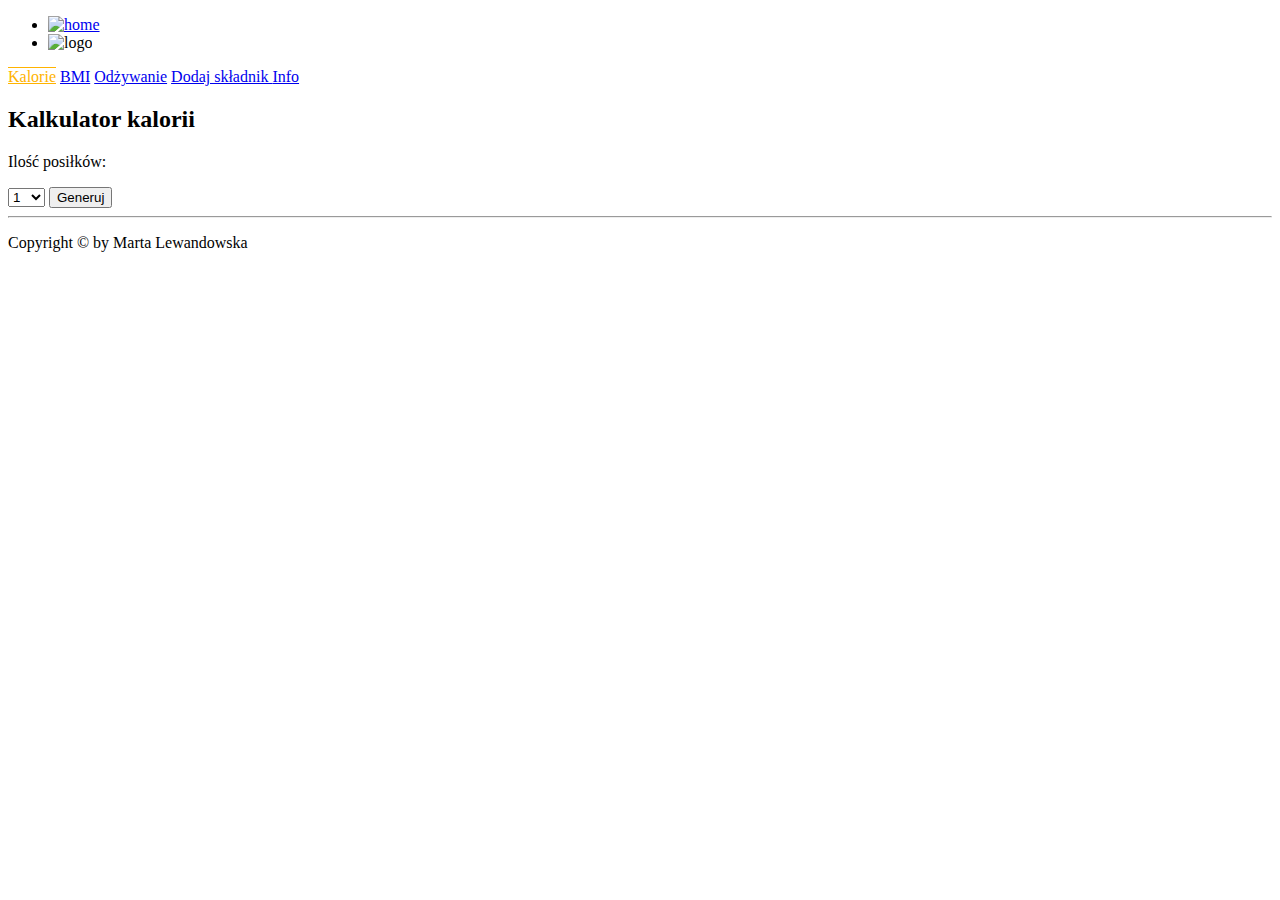
==== kalorie.html @ 59f34cbf "Change php files  to html files" ====
<!DOCTYPE html>
<html lang="pl">
  <head>
    <title>Strona główna | Food4You</title>
    <meta charset="utf-8" />
    <meta name="description" content="Strona" />
    <meta name="keywords" content="Informatyka" />
    <meta name="robots" content="all" />
    <link rel="stylesheet" type="text/css" href="style/style1.css" />
    <meta name="viewport" content="width=device-width, initial-scale=1" />
  </head>
  <body>
    <div class="first_line_links">
      <ul class="linki">
        <li>
          <a href="index.html"
            ><img
              src="img/home1.png"
              alt="home"
              onmouseover="this.src= 'img/home2.png'"
              onmouseout="this.src= 'img/home1.png'"
          /></a>
        </li>
        <li><img src="img/logo.png" alt="logo" /></li>
      </ul>
    </div>

    <div class="header">
      <div class="nav">
        <a
          href="kalorie.html"
          style="color: #ffb300; border-top: 1px solid #ffb300;"
          >Kalorie</a
        >
        <a href="bmi.html">BMI</a>
        <a href="odzywianie.html">Odżywanie</a>
        <a href="skladniki.html">Dodaj składnik </a>
        <a href="informacje.html">Info </a>
      </div>
    </div>

    <div class="wrapper">
      <div class="content1">
        <h2 class="calculator-title">Kalkulator kalorii</h2>

        <p>Ilość posiłków:</p>
        <select class="mealsnumber"> </select>

        <button onclick="formGenerate()" class="btn">Generuj</button>
      </div>

      <div id="form1" style="display:none;">
        <form id="regForm" action="/action_page.php">
          <div class="tab">
            I POSIŁEK
            <p>
              <input
                placeholder="wybierz składnik"
                oninput="this.className = ''"
                name="skladnik"
              />
            </p>
            <button class="btn2">DODAJ</button>

            <div class="listofmeals">
              <div class="table100">
                <table class="table table-striped">
                  <thead>
                    <tr class="table100-head">
                      <th class="column1">Nazwa</th>
                      <th class="column2">Kalorie</th>
                      <th class="column3">Białko</th>
                      <th class="column4">Tłuszcz</th>
                      <th class="column5">Węglowodany</th>
                      <th class="column6">Akcje</th>
                    </tr>
                  </thead>
                  <tbody>
                    <tr>
                      <td class="column1">Ryż biały</td>
                      <td class="column2">344</td>
                      <td class="column3">5.7</td>
                      <td class="column4">0.7</td>
                      <td class="column5">78.9</td>
                      <td class="column6">
                        <button class="btn-primary">Usuń</button>
                      </td>
                    </tr>

                    <tr>
                      <td class="column1">Ryż biały</td>
                      <td class="column2">344</td>
                      <td class="column3">5.7</td>
                      <td class="column4">0.7</td>
                      <td class="column5">78.9</td>
                      <td class="column6">
                        <button class="btn-primary">Usuń</button>
                      </td>
                    </tr>

                    <tr>
                      <td class="column1">Ryż biały</td>
                      <td class="column2">344</td>
                      <td class="column3">5.7</td>
                      <td class="column4">0.7</td>
                      <td class="column5">78.9</td>
                      <td class="column6">
                        <button class="btn-primary">Usuń</button>
                      </td>
                    </tr>
                  </tbody>
                </table>
              </div>
            </div>
          </div>

          <!-- <div class="tab">II POSIŁEK
            <p><input placeholder="wybierz składnik" oninput="this.className = ''" name="skladnik"></p>
              <button class="btn2">DODAJ</button>

            <div class="listofmeals">
                            
                          
            </div>
          </div> -->

          <div style="overflow:auto;">
            <div style="float:right;">
              <button type="button" id="prevBtn" onclick="nextPrev(-1)">
                Previous
              </button>
              <button type="button" id="nextBtn" onclick="nextPrev(1)">
                Next
              </button>
            </div>
          </div>

          <!-- Circles which indicates the steps of the form: -->
          <div style="text-align:center;margin-top:40px;">
            <span class="step"></span>
            <span class="step"></span>
            <span class="step"></span>
            <span class="step"></span>
          </div>
        </form>
      </div>
    </div>

    <div id="down_description">
      <hr class="linia-dol" />
      <p class="copyright">Copyright &copy; by Marta Lewandowska</p>
    </div>
    <script src="script.js"></script>
  </body>
</html>
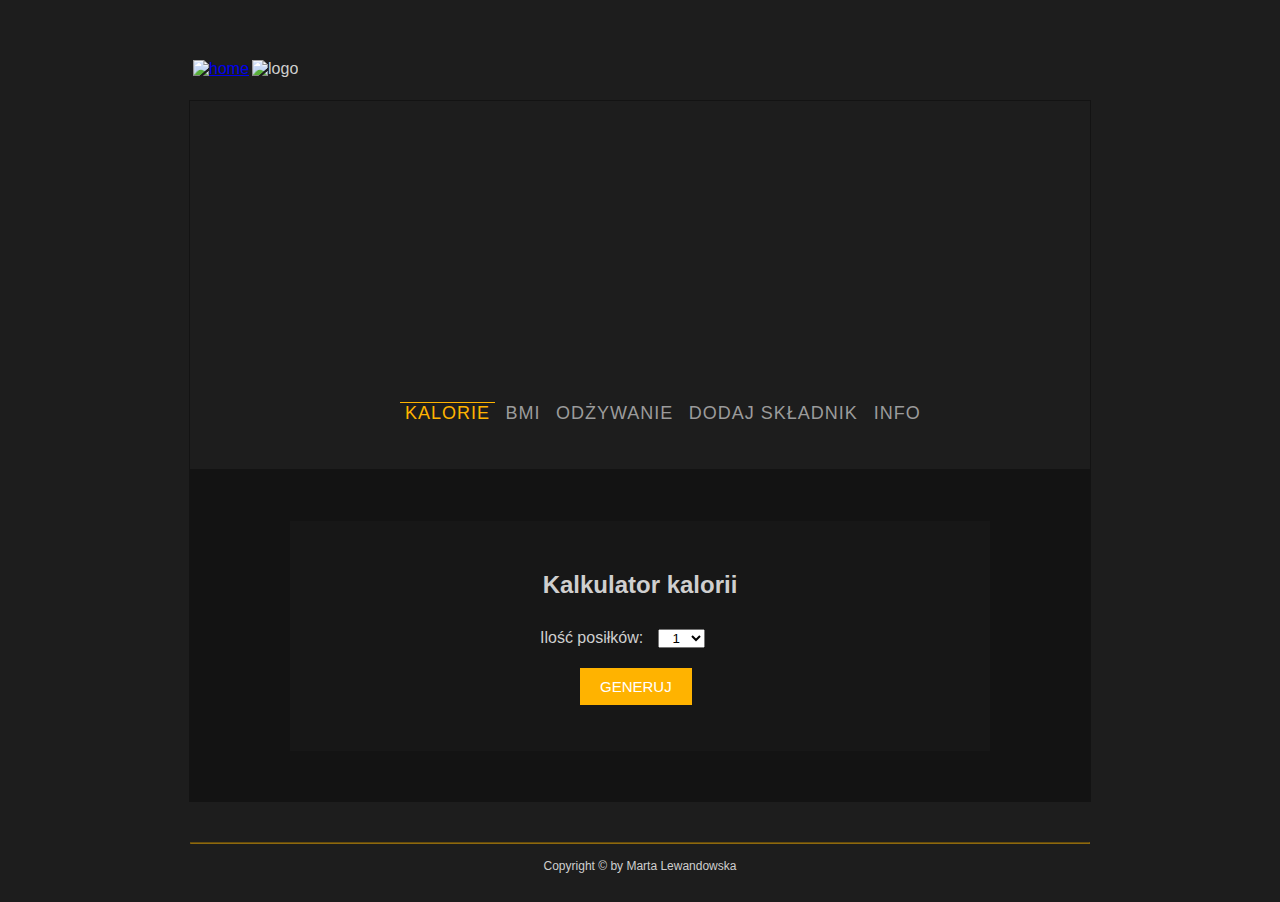
==== commit 1ea1f473: "Add bmi calculation" ====
--- a/kalorie.html
+++ b/kalorie.html
@@ -114,15 +114,19 @@
             </div>
           </div>
 
-          <!-- <div class="tab">II POSIŁEK
-            <p><input placeholder="wybierz składnik" oninput="this.className = ''" name="skladnik"></p>
-              <button class="btn2">DODAJ</button>
+          <div class="tab">
+            II POSIŁEK
+            <p>
+              <input
+                placeholder="wybierz składnik"
+                oninput="this.className = ''"
+                name="skladnik"
+              />
+            </p>
+            <button class="btn2">DODAJ</button>
 
-            <div class="listofmeals">
-                            
-                          
-            </div>
-          </div> -->
+            <div class="listofmeals"></div>
+          </div>
 
           <div style="overflow:auto;">
             <div style="float:right;">
@@ -146,10 +150,10 @@
       </div>
     </div>
 
-    <div id="down_description">
+    <footer id="down_description">
       <hr class="linia-dol" />
       <p class="copyright">Copyright &copy; by Marta Lewandowska</p>
-    </div>
+    </footer>
     <script src="script.js"></script>
   </body>
 </html>
--- a/style/style1.css
+++ b/style/style1.css
@@ -0,0 +1,512 @@
+* {
+  margin: 0;
+  padding: 0;
+}
+body {
+  margin: auto;
+  padding: 0%;
+  background-color: #1d1d1d;
+  font-family: "Kozuka Gothic", Tahoma, Geneva, Verdana, sans-serif,
+    -apple-system, BlinkMacSystemFont, "Segoe UI", Roboto, Oxygen, Ubuntu,
+    Cantarell, "Open Sans", "Helvetica Neue", sans-serif;
+  color: #cfcfcf;
+  background-image: url("../img/bcg2.png");
+  background-repeat: no-repeat;
+  background-attachment: fixed;
+  background-size: cover;
+}
+.header {
+  margin: 0 auto;
+  width: 900px;
+  height: 368px;
+  background-image: url(../img/header.png);
+  position: relative;
+  /* Pozycjonowanie */
+  z-index: 1;
+  /* Pozycjonowanie */
+  border: 1px solid #131313;
+}
+/* TOP LINKS */
+/* ////////////////////////////////////////////////////////////////////////////////////////
+/*/
+.first_line_links {
+  margin: 0 auto;
+  width: 900px;
+  height: 40px;
+  margin-top: 60px;
+}
+ul.linki {
+  list-style: none;
+}
+ul.linki li {
+  float: left;
+  margin-left: 3px;
+}
+.wrapper {
+  width: 900px;
+  margin: 0 auto;
+  margin-bottom: 35px;
+  border: 1px solid #131313;
+  background-color: #131313;
+  margin-bottom: 40px;
+  padding-bottom: 50px;
+  overflow: hidden;
+}
+.content1 {
+  margin-top: 50px;
+  margin-left: 100px;
+  width: 700px;
+  height: 180px;
+  background-color: #171717;
+  padding-top: 50px;
+  overflow: hidden;
+  position: relative;
+}
+.content1 h2 {
+  padding-bottom: 30px;
+}
+.content1 p {
+  display: inline;
+  padding-left: 250px;
+}
+.mealsnumber {
+  padding-left: 10px;
+  margin-left: 10px;
+  display: inline;
+}
+.btn {
+  display: block;
+  margin-left: 290px;
+  margin-top: 20px;
+  padding: 10px 20px;
+  text-transform: uppercase;
+}
+#form1 {
+  margin-left: 100px;
+  width: 700px;
+  overflow: hidden;
+  background-color: #171717;
+}
+.nav {
+  height: 35px;
+  width: 900px;
+  position: relative;
+  /* Pozycjonowanie */
+  z-index: 2;
+  /* Pozycjonowanie */
+  margin: 0 auto;
+  line-height: 35px;
+  /* Wyśrodkowanie w pionie */
+  padding-top: 295px;
+  letter-spacing: 1px;
+  margin-left: 210px;
+  width: 750px;
+  height: 35px;
+}
+.nav a {
+  text-transform: uppercase;
+  color: #9b9b9b;
+  font-size: 18px;
+  padding-left: 5px;
+  padding-right: 5px;
+  font-weight: normal;
+  text-decoration: none;
+}
+.nav a:hover {
+  color: #ffb300;
+  border-top: 1px solid #ffb300;
+  cursor: pointer;
+}
+#regForm {
+  padding: 0px 40px 40px 40px;
+}
+h2 {
+  text-align: center;
+}
+input {
+  padding: 8px 3px;
+  width: 150px;
+  font-size: 15px;
+  border: 1px solid #aaaaaa;
+  margin-top: 30px;
+  display: inline;
+}
+/* Mark input boxes that gets an error on validation: */
+input.invalid {
+  background-color: #ffdddd;
+}
+.btn2 {
+  display: inline;
+  text-transform: uppercase;
+}
+/* Hide all steps by default: */
+.tab {
+  display: none;
+  padding-bottom: 50px;
+}
+.tab p {
+  padding-left: 120px;
+  display: inline;
+}
+button {
+  background-color: #ffb300;
+  color: #ffffff;
+  border: none;
+  padding: 10px 20px;
+  font-size: 15px;
+  cursor: pointer;
+  text-transform: uppercase;
+}
+button:hover {
+  background-color: #ffc100;
+}
+#prevBtn {
+  background-color: #bbbbbb;
+}
+#prevBtn:hover {
+  background-color: #cdcdcd;
+}
+/* Make circles that indicate the steps of the form: */
+.step {
+  height: 15px;
+  width: 15px;
+  margin: 0 2px;
+  background-color: #bbbbbb;
+  border: none;
+  border-radius: 50%;
+  display: inline-block;
+  opacity: 0.5;
+}
+.step.active {
+  opacity: 1;
+}
+/* Mark the steps that are finished and valid: */
+.step.finish {
+  background-color: #4caf50;
+}
+.listofmeals {
+  height: 380px;
+  overflow: hidden;
+  font-size: 13px;
+  color: #ffc100;
+  width: 620px;
+  background-color: #171717;
+  margin-top: 30px;
+  border: 3px solid #131313;
+}
+.content2 {
+  margin-top: 50px;
+  margin-left: 100px;
+  padding-bottom: 50px;
+  width: 700px;
+  height: 100%;
+  background-color: #171717;
+  padding-top: 70px;
+  overflow: hidden;
+  position: relative;
+}
+.control {
+  font-family: arial;
+  display: inline-block;
+  position: relative;
+  padding-left: 29px;
+  margin-bottom: 7px;
+  padding-top: 3px;
+  cursor: pointer;
+  font-size: 19px;
+  display: inline;
+}
+.control input {
+  position: absolute;
+  z-index: -1;
+  opacity: 0;
+}
+.control_indicator {
+  position: absolute;
+  top: 6px;
+  left: 0;
+  height: 20px;
+  width: 20px;
+  background: #e6e6e6;
+  border: 0px solid #000000;
+  border-radius: undefinedpx;
+}
+.control:hover input ~ .control_indicator,
+.control input:focus ~ .control_indicator {
+  background: #cccccc;
+}
+.control input:checked ~ .control_indicator {
+  background: #ffc100;
+}
+.control:hover input:not([disabled]):checked ~ .control_indicator,
+.control input:checked:focus ~ .control_indicator {
+  background: #ffc100;
+}
+.control input:disabled ~ .control_indicator {
+  background: #e6e6e6;
+  opacity: 2;
+  pointer-events: none;
+}
+.control_indicator:after {
+  box-sizing: unset;
+  content: "";
+  position: absolute;
+  display: none;
+}
+.control input:checked ~ .control_indicator:after {
+  display: block;
+}
+.control-radio .control_indicator {
+  border-radius: 50%;
+}
+.control-radio .control_indicator:after {
+  left: 7px;
+  top: 7px;
+  height: 6px;
+  width: 6px;
+  border-radius: 50%;
+  background: #ffffff;
+  transition: background 250ms;
+}
+.control-radio input:disabled ~ .control_indicator:after {
+  background: #7b7b7b;
+}
+.control-radio .control_indicator::before {
+  content: "";
+  display: block;
+  position: absolute;
+  left: 0;
+  top: 0;
+  width: 4.604rem;
+  height: 4.5rem;
+  margin-left: -1.3rem;
+  margin-top: -1.3rem;
+  background: #ffc100;
+  border-radius: 3rem;
+  opacity: 0.6;
+  z-index: 99999;
+  transform: scale(0);
+}
+.ww-controls p {
+  margin-top: 30px;
+}
+.pcontrols {
+  display: inline;
+}
+.group__right p {
+  display: inline;
+}
+.content2 h2 {
+  margin-top: -20px;
+}
+.content2 {
+  display: inline-block;
+}
+.bmiInput,
+.bmiInput {
+  margin-left: 20px;
+}
+.control-group {
+  text-align: right;
+  margin-top: 30px;
+  margin-left: 145px;
+  width: 280px;
+}
+.ww-controls {
+  text-align: right;
+  margin-left: 170px;
+  width: 280px;
+}
+.control {
+  margin-left: 30px;
+}
+.btn3 {
+  display: inline-block;
+  text-align: center;
+  width: 700px;
+  padding-top: 40px;
+}
+.btn3 button {
+  width: 158px;
+  height: 35px;
+  margin-left: 40px;
+}
+.barriersBMI {
+  margin-left: 295px;
+  width: 500px;
+  margin-top: 40px;
+}
+.barriersBMI ul {
+  list-style-type: none;
+}
+#down_description {
+  margin: 0 auto;
+  width: 900px;
+  height: 60px;
+}
+p.copyright {
+  margin: 15px 30px 35px 30px;
+  text-align: center;
+  font-size: 12px;
+  color: #cfcfcf;
+}
+hr.linia-dol {
+  border-color: rgba(255, 180, 0, 0.5);
+}
+.wrapper2 {
+  width: 900px;
+  margin: 0 auto;
+  /*box-shadow: 0px 1px 6px 3px rgba(173,173,173,0.5);
+   */
+  margin-bottom: 35px;
+  margin-bottom: 40px;
+  height: 660px;
+  margin-top: -50px;
+}
+.wcontent1 {
+  margin-top: 30px;
+  width: 450px;
+  height: 300px;
+  margin-right: 30px;
+  background-image: url(../img/news1.jpg);
+  background-color: #edeef0;
+  float: left;
+}
+.wcontent2 {
+  margin-top: 30px;
+  width: 420px;
+  height: 630px;
+  background-image: url(../img/news2.jpg);
+  background-color: #edeef0;
+  float: right;
+}
+.wcontent3 {
+  margin-top: 30px;
+  width: 450px;
+  height: 300px;
+  margin-right: 30px;
+  background-image: url(../img/news3.jpg);
+  background-color: #edeef0;
+  float: left;
+}
+table {
+  border-spacing: 1;
+  border-collapse: collapse;
+  background: #171717;
+  text-align: center;
+  overflow: hidden;
+  width: 100%;
+  margin: 0 auto;
+  position: relative;
+}
+table * {
+  position: relative;
+}
+table td,
+table th {
+  text-align: center;
+}
+table thead tr {
+  height: 60px;
+  background: #ffc100;
+}
+table tbody tr {
+  height: 50px;
+}
+table tbody tr:last-child {
+  border: 0;
+}
+table td,
+table th {
+  text-align: center;
+}
+table td.l,
+table th.l {
+  text-align: center;
+}
+table td.c,
+table th.c {
+  text-align: center;
+}
+table td.r,
+table th.r {
+  text-align: center;
+}
+.table100-head th {
+  font-family: OpenSans-Regular;
+  font-size: 18px;
+  color: #fff;
+  line-height: 1.2;
+  font-weight: unset;
+  text-align: center;
+  padding-left: 35px;
+}
+tbody tr:nth-child(even) {
+  background-color: #131313;
+}
+tbody tr {
+  font-family: OpenSans-Regular;
+  font-size: 15px;
+  color: #cfcfcf;
+  line-height: 1.2;
+  font-weight: unset;
+}
+.column1 {
+  width: 260px;
+  padding-left: 35px;
+}
+.column2 {
+  width: 160px;
+  padding-left: 35px;
+}
+.column3 {
+  width: 245px;
+  padding-left: 35px;
+}
+.column4 {
+  width: 110px;
+  padding-left: 35px;
+}
+.column5 {
+  width: 170px;
+  padding-left: 35px;
+}
+.column6 {
+  width: 110px;
+  text-align: center;
+  padding-left: 5px;
+}
+.column6 button {
+  width: 110px;
+  margin-left: 20px;
+}
+.zdod li {
+  list-style-type: decimal;
+  padding-left: 50px;
+}
+.regulamin1 {
+  margin-top: 30px;
+  margin-left: 50px;
+}
+.regulamin1 > li {
+  font-weight: bold;
+  margin-bottom: 20px;
+  margin-top: 30px;
+  color: #ffc100;
+}
+.regulamin2 {
+  margin-left: 20px;
+}
+.regulamin2 > li {
+  padding-left: 10px;
+  text-align: justify;
+  margin-bottom: 10px;
+}
+.article {
+  margin-top: -55px;
+  width: 720px;
+  float: left;
+  padding: 100px 100px 0px 70px;
+  text-align: justify;
+  font-size: 16px;
+}
